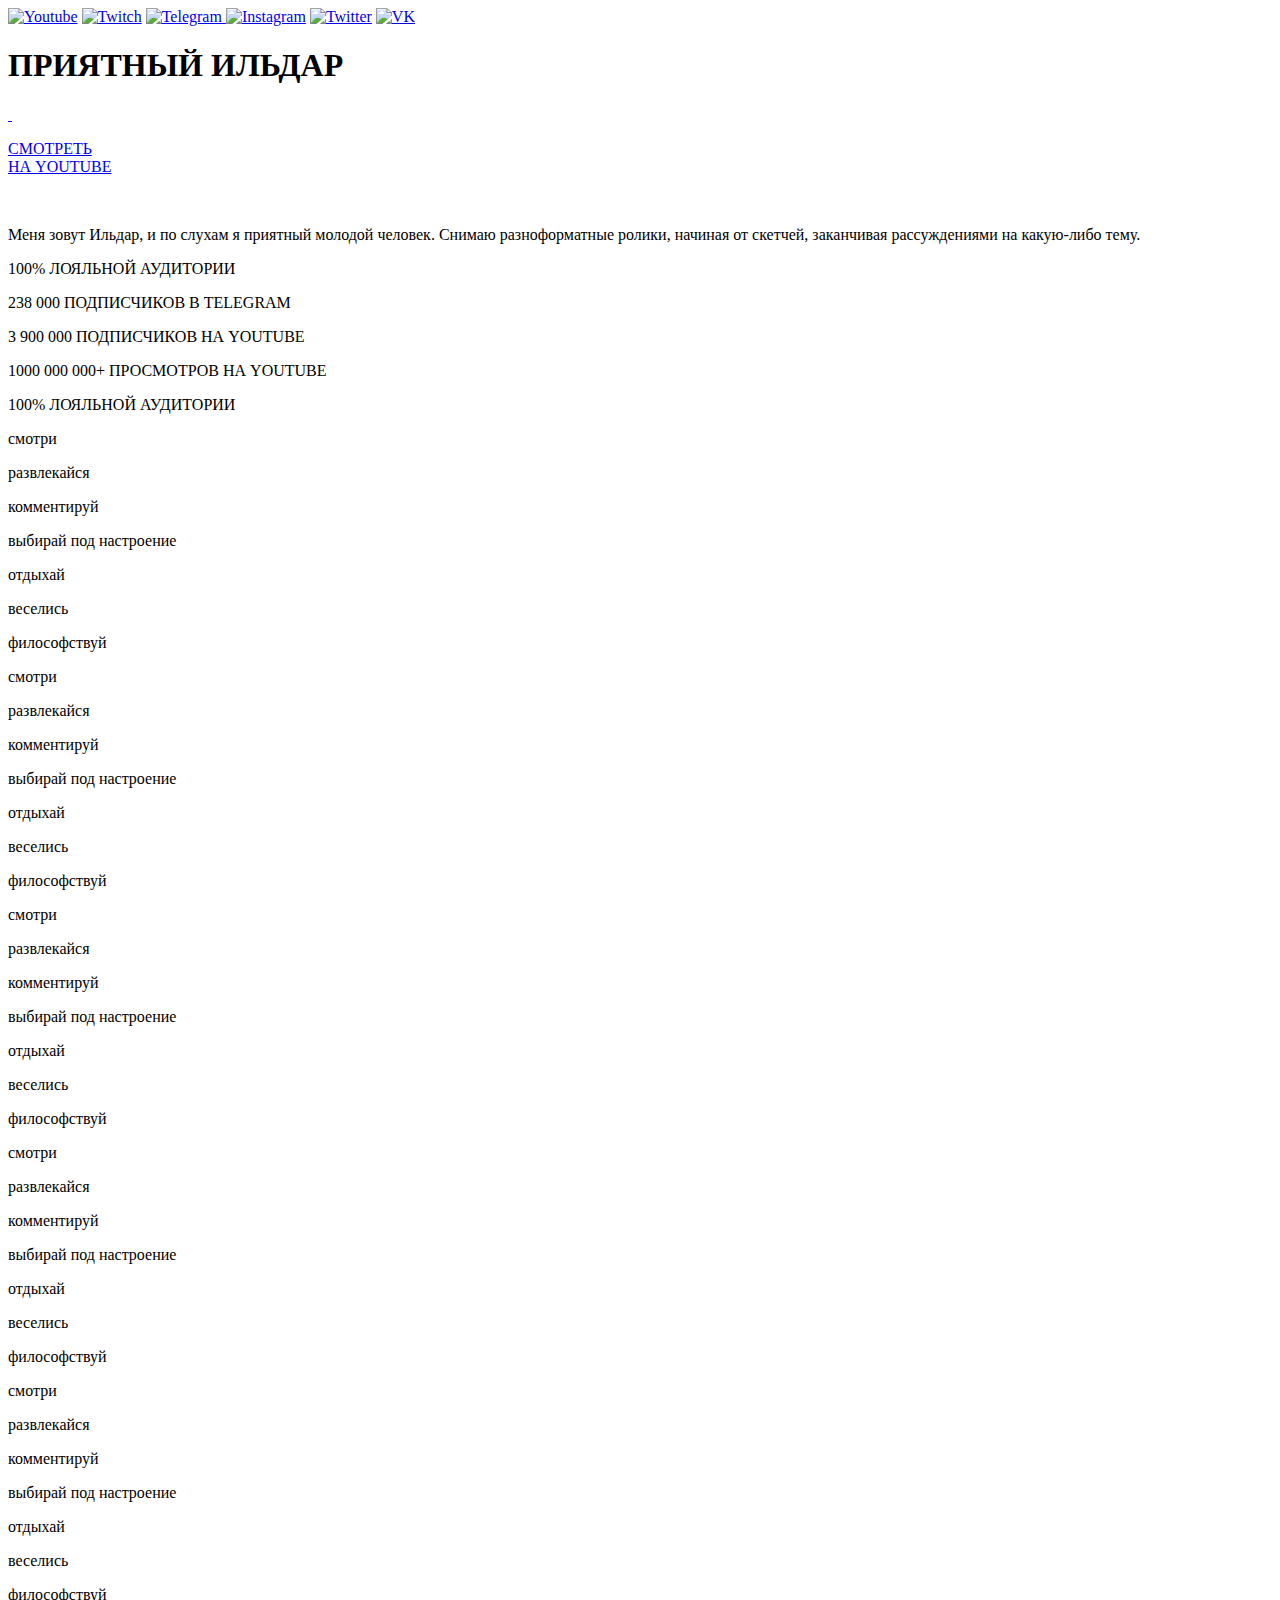
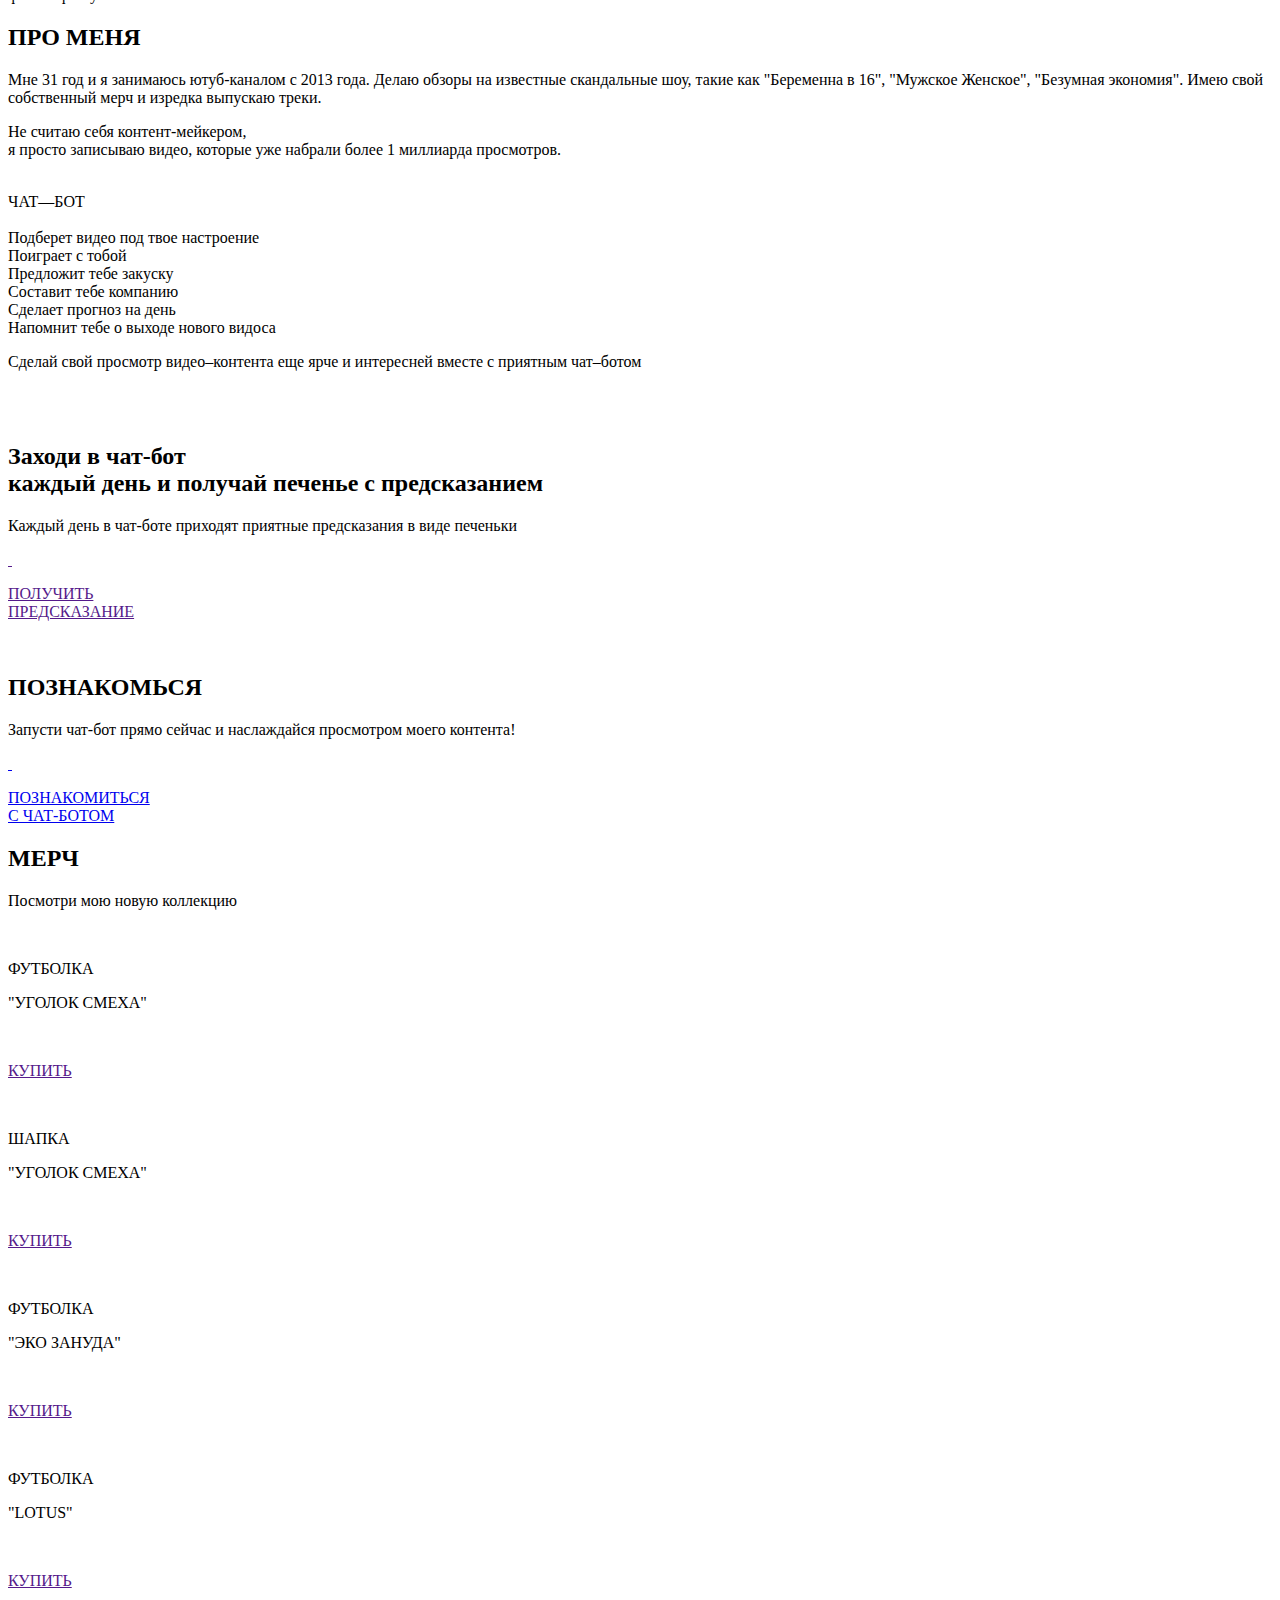
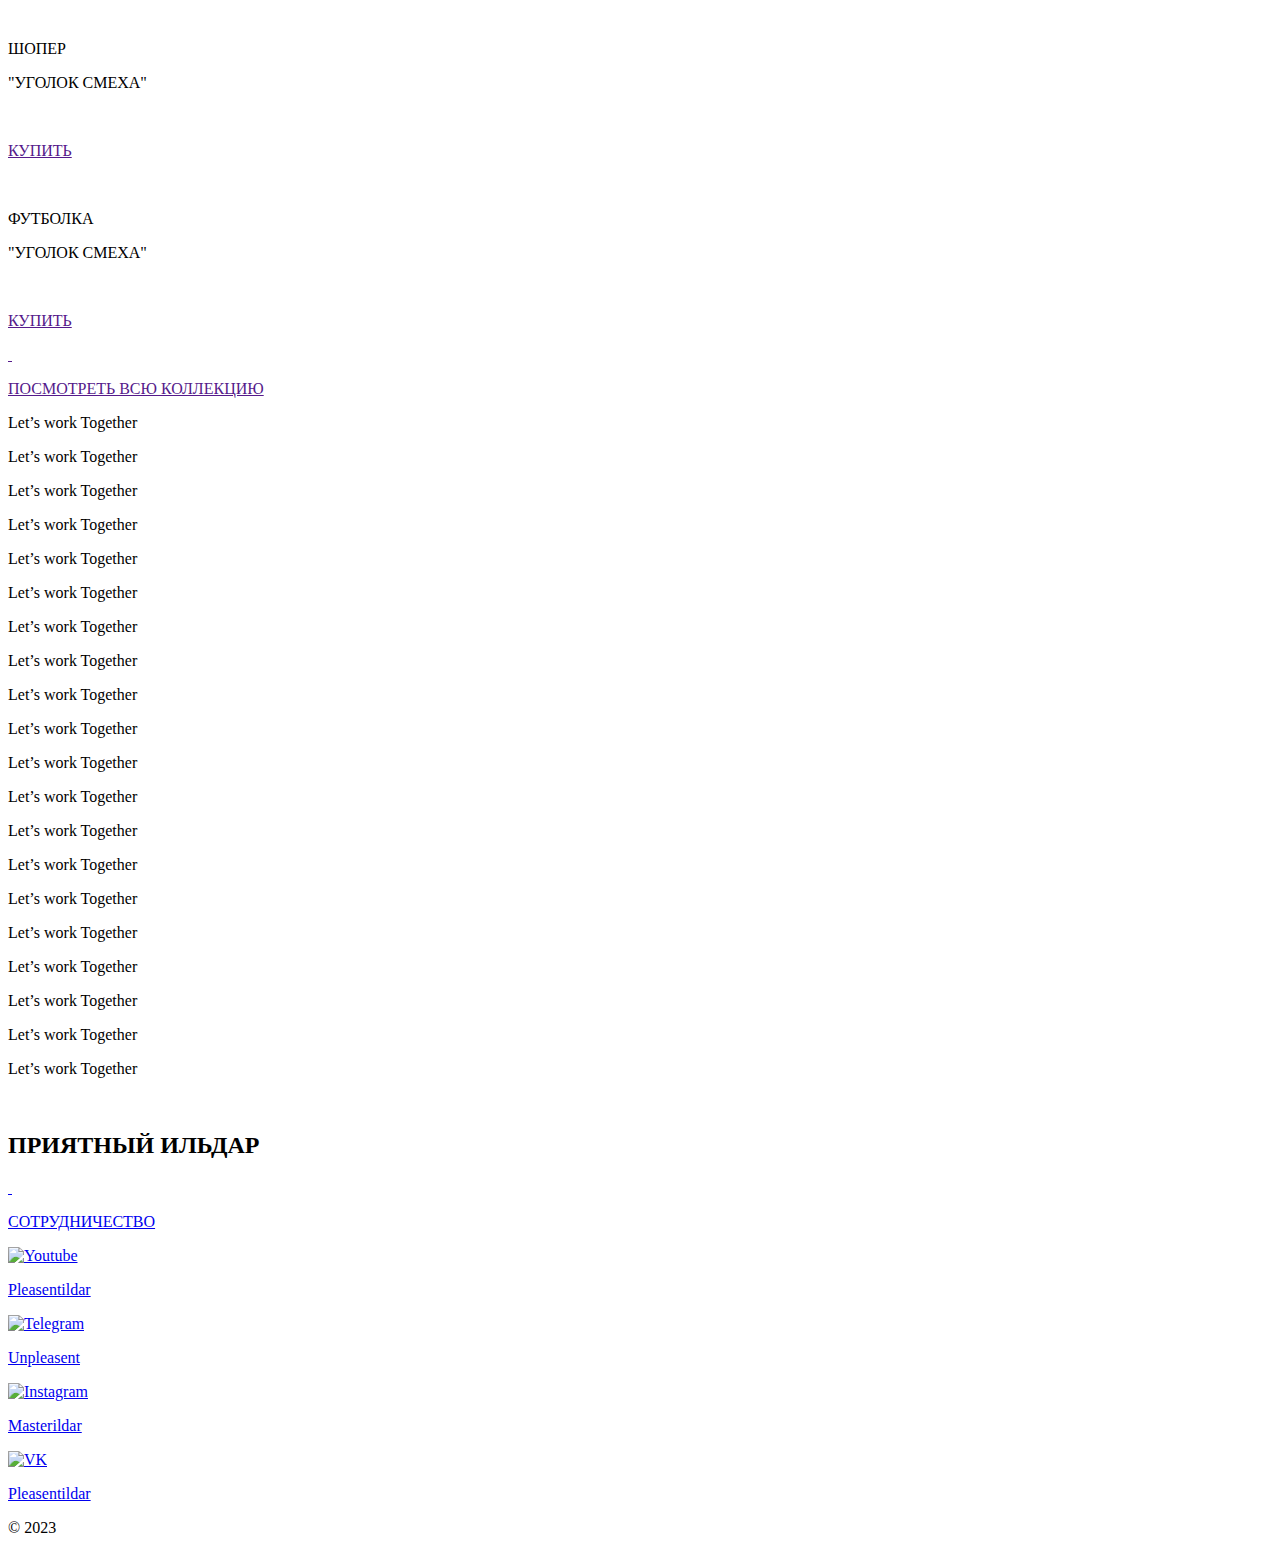
==== html/test.html @ 1d23ebfe "test.html" ====
<!DOCTYPE html>
<html lang="ru">
  <head>
    <meta charset="UTF-8" />
    <meta http-equiv="X-UA-Compatible" content="IE=edge" />
    <meta name="viewport" content="width=device-width, initial-scale=1.0" />
    <title>Приятный Ильдар</title>
    <link rel="preconnect" href="https://fonts.googleapis.com" />
    <link rel="preconnect" href="https://fonts.gstatic.com" crossorigin />
    <link href="https://fonts.googleapis.com/css2?family=Montserrat:wght@400;500;600&display=swap" rel="stylesheet" />
    <link rel="stylesheet" href="/hakaton/css/reset.css" />
    <link rel="stylesheet" href="/hakaton/css/style.css" />
    <script src="/hakaton/js/adaptive.js"></script>
  </head>

  <body class="noselect">
    <header class="header container">
      <a href="https://www.youtube.com/@pleasantildar" target="_blank" class="header-link"
        ><img src="/hakaton/images/icons-header/v.2/Youtube.svg" alt="Youtube"
      /></a>
      <a href="https://www.twitch.tv/ildarzhe" target="_blank" class="header-link"
        ><img src="/hakaton/images/icons-header/v.2/Twitch.svg" alt="Twitch"
      /></a>
      <a href="https://www.t.me/unpleasent" target="_blank" class="header-link">
        <img src="/hakaton/images/icons-header/v.2/Telegram.svg" alt="Telegram" />
      </a>
      <a href="https://www.instagram.com/masterildar" target="_blank" class="header-link"
        ><img src="/hakaton/images/icons-header/v.2/Instagram.svg" alt="Instagram"
      /></a>
      <a href="https://www.twitter.com/master_ildar" target="_blank" class="header-link"
        ><img src="/hakaton/images/icons-header/v.2/Twitter.svg" alt="Twitter"
      /></a>
      <a href="https://www.vk.com/mastrildar" target="_blank" class="header-link">
        <img src="/hakaton/images/icons-header/v.2/VK.svg" alt="VK" />
      </a>
    </header>

    <main class="main">
      <section class="hero container">
        <div class="hero__title__container">
          <h1 class="hero__title">ПРИЯТНЫЙ ИЛЬДАР</h1>
        </div>
        <a href="https://www.youtube.com/@pleasantildar" target="_blank" class="hero__button button">
          <div class="button__content">
            <div class="button-content__arrow__container">
              <img class="button__arrow" src="/hakaton/images/button-arrow.svg" alt="" />
              <img class="button__arrow_y invisible" src="/hakaton/images/button-arrow_y.svg" alt="" />
            </div>
            <p class="content__text">СМОТРЕТЬ<br />НА YOUTUBE</p>
          </div>
        </a>
        <div class="hero__description">
          <div class="description__image">
            <img class="hero-description__image" src="/hakaton/images/Badge.png" alt="" />
          </div>
          <p class="description__text">
            Меня зовут Ильдар, и по слухам я приятный молодой человек. Снимаю разноформатные ролики, начиная от скетчей, заканчивая рассуждениями на
            какую-либо тему.
          </p>
        </div>
      </section>

      <div class="separator__hero"></div>

      <div class="statistics container">
        <div class="statistics__wrapper">
          <p class="statistics__text"><span class="statistics__numbers">100% </span> ЛОЯЛЬНОЙ АУДИТОРИИ</p>
          <p class="statistics__text"><span class="statistics__numbers">238 000 </span> ПОДПИСЧИКОВ В TELEGRAM</p>
          <p class="statistics__text"><span class="statistics__numbers">3 900 000 </span> ПОДПИСЧИКОВ НА YOUTUBE</p>
          <p class="statistics__text"><span class="statistics__numbers">1000 000 000+ </span> ПРОСМОТРОВ НА YOUTUBE</p>
          <p class="statistics__text"><span class="statistics__numbers">100% </span> ЛОЯЛЬНОЙ АУДИТОРИИ</p>
        </div>
      </div>

      <div class="runline-hero">
        <div class="runline-hero__container">
          <p class="runline-hero__item">смотри</p>
          <p class="runline-hero__item">развлекайся</p>
          <p class="runline-hero__item">комментируй</p>
          <p class="runline-hero__item">выбирай под настроение</p>
          <p class="runline-hero__item">отдыхай</p>
          <p class="runline-hero__item">веселись</p>
          <p class="runline-hero__item">философствуй</p>
        </div>
        <div class="runline-hero__container">
          <p class="runline-hero__item">смотри</p>
          <p class="runline-hero__item">развлекайся</p>
          <p class="runline-hero__item">комментируй</p>
          <p class="runline-hero__item">выбирай под настроение</p>
          <p class="runline-hero__item">отдыхай</p>
          <p class="runline-hero__item">веселись</p>
          <p class="runline-hero__item">философствуй</p>
        </div>
        <div class="runline-hero__container">
          <p class="runline-hero__item">смотри</p>
          <p class="runline-hero__item">развлекайся</p>
          <p class="runline-hero__item">комментируй</p>
          <p class="runline-hero__item">выбирай под настроение</p>
          <p class="runline-hero__item">отдыхай</p>
          <p class="runline-hero__item">веселись</p>
          <p class="runline-hero__item">философствуй</p>
        </div>
        <div class="runline-hero__container">
          <p class="runline-hero__item">смотри</p>
          <p class="runline-hero__item">развлекайся</p>
          <p class="runline-hero__item">комментируй</p>
          <p class="runline-hero__item">выбирай под настроение</p>
          <p class="runline-hero__item">отдыхай</p>
          <p class="runline-hero__item">веселись</p>
          <p class="runline-hero__item">философствуй</p>
        </div>
        <div class="runline-hero__container">
          <p class="runline-hero__item">смотри</p>
          <p class="runline-hero__item">развлекайся</p>
          <p class="runline-hero__item">комментируй</p>
          <p class="runline-hero__item">выбирай под настроение</p>
          <p class="runline-hero__item">отдыхай</p>
          <p class="runline-hero__item">веселись</p>
          <p class="runline-hero__item">философствуй</p>
        </div>
      </div>

      <section class="about container">
        <div class="about__description">
          <h2 class="about__title">ПРО МЕНЯ</h2>
          <p class="about__text_first">
            Мне 31 год и я занимаюсь ютуб-каналом с 2013 года. Делаю обзоры на известные скандальные шоу, такие как "Беременна в 16", "Мужское
            Женское", "Безумная экономия". Имею свой собственный мерч и изредка выпускаю треки.
          </p>
          <div class="about-text__separator"></div>
          <p class="about__text_second">
            Не считаю себя контент-мейкером,<br />я просто записываю видео, которые уже набрали более 1 миллиарда просмотров.
          </p>
        </div>
        <div class="about__photo">
          <img class="photo__image" src="/hakaton/images/about-photo.png" alt="" />
        </div>
      </section>

      <section class="bot">
        <div class="bot__title container">ЧАТ—БОТ</div>
        <div class="bot__promo">
          <div class="promo__phone">
            <div class="phone__image-container">
              <img class="phone__image" src="/hakaton/images/phone.png" alt="" />
            </div>
            <div class="promo__message message_1">Подберет видео под твое настроение</div>
            <div class="promo__message message_2">Поиграет с тобой</div>
            <div class="promo__message message_3">Предложит тебе закуску</div>
            <div class="promo__message message_4">Составит тебе компанию</div>
            <div class="promo__message message_5">Сделает прогноз на день</div>
            <div class="promo__message message_6">Напомнит тебе о выходе нового видоса</div>
          </div>
        </div>
        <p class="bot__description">Сделай свой просмотр видео–контента еще ярче и интересней вместе с приятным чат–ботом</p>
      </section>

      <section class="prediction">
        <div class="prediction-background__container">
          <img class="prediction__background" src="/hakaton/images/prediction-decor.png" alt="" />
        </div>

        <div class="prediction__content">
          <div class="content__description">
            <img class="content-description__image" src="/hakaton/images/chat-bubble.svg" alt="" />
            <h2 class="content-description__title">Заходи в чат-бот<br />каждый день и получай печенье с предсказанием</h2>
            <p class="content-description__text">Каждый день в чат-боте приходят приятные предсказания в виде печеньки</p>

            <a href="" class="content-description__button button">
              <div class="button__content">
                <div class="button-content__arrow__container">
                  <img class="button__arrow" src="/hakaton/images/button-arrow.svg" alt="" />
                  <img class="button__arrow_y invisible" src="/hakaton/images/button-arrow_y.svg" alt="" />
                </div>
                <p class="content__text">ПОЛУЧИТЬ<br />ПРЕДСКАЗАНИЕ</p>
              </div>
            </a>
          </div>

          <div class="content__image__container">
            <img class="content-image-container__image" src="/hakaton/images/prediction-image.png" alt="" />
          </div>
        </div>
      </section>

      <section class="call-to-action">
        <h2 class="call-to-action__title">ПОЗНАКОМЬСЯ</h2>
        <p class="call-to-action__text">Запусти чат-бот прямо сейчас и наслаждайся просмотром моего контента!</p>
        <a href="https://t.me/monkeychange_bot" target="_blank" class="call-to-action__button button">
          <div class="button__content">
            <div class="button-content__arrow__container">
              <img class="button__arrow" src="/hakaton/images/button-arrow.svg" alt="" />
              <img class="button__arrow_y invisible" src="/hakaton/images/button-arrow_y.svg" alt="" />
            </div>
            <p class="content__text">ПОЗНАКОМИТЬСЯ<br />С ЧАТ-БОТОМ</p>
          </div>
        </a>
      </section>

      <section class="merch">
        <h2 class="merch__title">МЕРЧ</h2>
        <p class="merch__subtitle">Посмотри мою новую коллекцию</p>
        <diav class="cards__container">
          <div class="merch__cards">
            <div class="cards__card">
              <div class="card__image__container">
                <img class="card__image" src="/hakaton/images/merch/merch-5.jpg" alt="" />
              </div>
              <p class="card__title">ФУТБОЛКА</p>
              <p class="card__description">"УГОЛОК СМЕХА"</p>
              <a href="" class="card__link">
                <img class="card-link__hover" src="/hakaton/images/merch-arrow-square.svg" alt="" />
                <p class="link__title">КУПИТЬ</p>
              </a>
            </div>
            <div class="cards__card">
              <div class="card__image__container">
                <img class="card__image" src="/hakaton/images/merch/merch-4.jpg" alt="" />
              </div>
              <p class="card__title">ШАПКА</p>
              <p class="card__description">"УГОЛОК СМЕХА"</p>
              <a href="" class="card__link">
                <img class="card-link__hover" src="/hakaton/images/merch-arrow-square.svg" alt="" />
                <p class="link__title">КУПИТЬ</p>
              </a>
            </div>
            <div class="cards__card">
              <div class="card__image__container">
                <img class="card__image" src="/hakaton/images/merch/merch-2.jpg" alt="" />
              </div>
              <p class="card__title">ФУТБОЛКА</p>
              <p class="card__description">"ЭКО ЗАНУДА"</p>
              <a href="" class="card__link">
                <img class="card-link__hover" src="/hakaton/images/merch-arrow-square.svg" alt="" />
                <p class="link__title">КУПИТЬ</p>
              </a>
            </div>
            <div class="cards__card">
              <div class="card__image__container">
                <img class="card__image" src="/hakaton/images/merch/merch-1.jpg" alt="" />
              </div>
              <p class="card__title">ФУТБОЛКА</p>
              <p class="card__description">"LOTUS"</p>
              <a href="" class="card__link">
                <img class="card-link__hover" src="/hakaton/images/merch-arrow-square.svg" alt="" />
                <p class="link__title">КУПИТЬ</p>
              </a>
            </div>
            <div class="cards__card">
              <div class="card__image__container">
                <img class="card__image" src="/hakaton/images/merch/merch-6.jpg" alt="" />
              </div>
              <p class="card__title">ШОПЕР</p>
              <p class="card__description">"УГОЛОК СМЕХА"</p>
              <a href="" class="card__link">
                <img class="card-link__hover" src="/hakaton/images/merch-arrow-square.svg" alt="" />
                <p class="link__title">КУПИТЬ</p>
              </a>
            </div>
            <div class="cards__card">
              <div class="card__image__container">
                <img class="card__image" src="/hakaton/images/merch/merch-3.jpg" alt="" />
              </div>
              <p class="card__title">ФУТБОЛКА</p>
              <p class="card__description">"УГОЛОК СМЕХА"</p>
              <a href="" class="card__link">
                <img class="card-link__hover" src="/hakaton/images/merch-arrow-square.svg" alt="" />
                <p class="link__title">КУПИТЬ</p>
              </a>
            </div>
          </div>
        </diav>
        <a href="" class="merch__button button">
          <div class="button__content merch-button__content">
            <div class="button-content__arrow__container">
              <img class="button__arrow" src="/hakaton/images/button-arrow.svg" alt="" />
              <img class="button__arrow_y invisible" src="/hakaton/images/button-arrow_y.svg" alt="" />
            </div>
            <p class="content__text merch-button__content__text">ПОСМОТРЕТЬ ВСЮ КОЛЛЕКЦИЮ</p>
          </div>
        </a>
      </section>
    </main>

    <footer class="footer">
      <div class="runline-footer">
        <div class="runline-footer__container">
          <p class="runline-footer__item">Let’s work Together</p>
          <p class="runline-footer__item">Let’s work Together</p>
          <p class="runline-footer__item">Let’s work Together</p>
          <p class="runline-footer__item">Let’s work Together</p>
          <p class="runline-footer__item">Let’s work Together</p>
          <p class="runline-footer__item">Let’s work Together</p>
          <p class="runline-footer__item">Let’s work Together</p>
          <p class="runline-footer__item">Let’s work Together</p>
          <p class="runline-footer__item">Let’s work Together</p>
          <p class="runline-footer__item">Let’s work Together</p>
          <p class="runline-footer__item">Let’s work Together</p>
          <p class="runline-footer__item">Let’s work Together</p>
          <p class="runline-footer__item">Let’s work Together</p>
          <p class="runline-footer__item">Let’s work Together</p>
          <p class="runline-footer__item">Let’s work Together</p>
          <p class="runline-footer__item">Let’s work Together</p>
          <p class="runline-footer__item">Let’s work Together</p>
          <p class="runline-footer__item">Let’s work Together</p>
          <p class="runline-footer__item">Let’s work Together</p>
          <p class="runline-footer__item">Let’s work Together</p>
        </div>
      </div>
      <img class="footer__smile" src="/hakaton/images/smile.svg" alt="" />
      <h2 class="footer__title">ПРИЯТНЫЙ ИЛЬДАР</h2>
      <a href="mailto:priyatniyildar.ads@gmail.com" class="footer__button button" target="_blank">
        <div class="button__content">
          <div class="button-content__arrow__container">
            <img class="button__arrow" src="/hakaton/images/button-arrow.svg" alt="" />
            <img class="button__arrow_y invisible" src="/hakaton/images/button-arrow_y.svg" alt="" />
          </div>
          <p class="content__text">СОТРУДНИЧЕСТВО</p>
        </div>
      </a>

      <div class="footer__networks">
        <a href="https://www.youtube.com/@pleasantildar" target="_blank" class="footer-link">
          <img class="footer-link__icon" src="/hakaton/images/icons-footer/Youtube.svg" alt="Youtube" />
          <p>Pleasentildar</p>
        </a>

        <a href="https://www.t.me/unpleasent" target="_blank" class="footer-link"
          ><img class="footer-link__icon" src="/hakaton/images/icons-footer/Telegram.svg" alt="Telegram" />
          <p>Unpleasent</p>
        </a>

        <a href="https://www.instagram.com/masterildar" target="_blank" class="footer-link">
          <img class="footer-link__icon" src="/hakaton/images/icons-footer/Instagram.svg" alt="Instagram" />
          <p>Masterildar</p>
        </a>

        <a href="https://www.vk.com/mastrildar" target="_blank" class="footer-link">
          <img class="footer-link__icon" src="/hakaton/images/icons-footer/VK.svg" alt="VK" />
          <p>Pleasentildar</p>
        </a>
      </div>
      <p class="footer__year">© 2023</p>
    </footer>

    <script src="/hakaton/js/index.js"></script>
  </body>
</html>
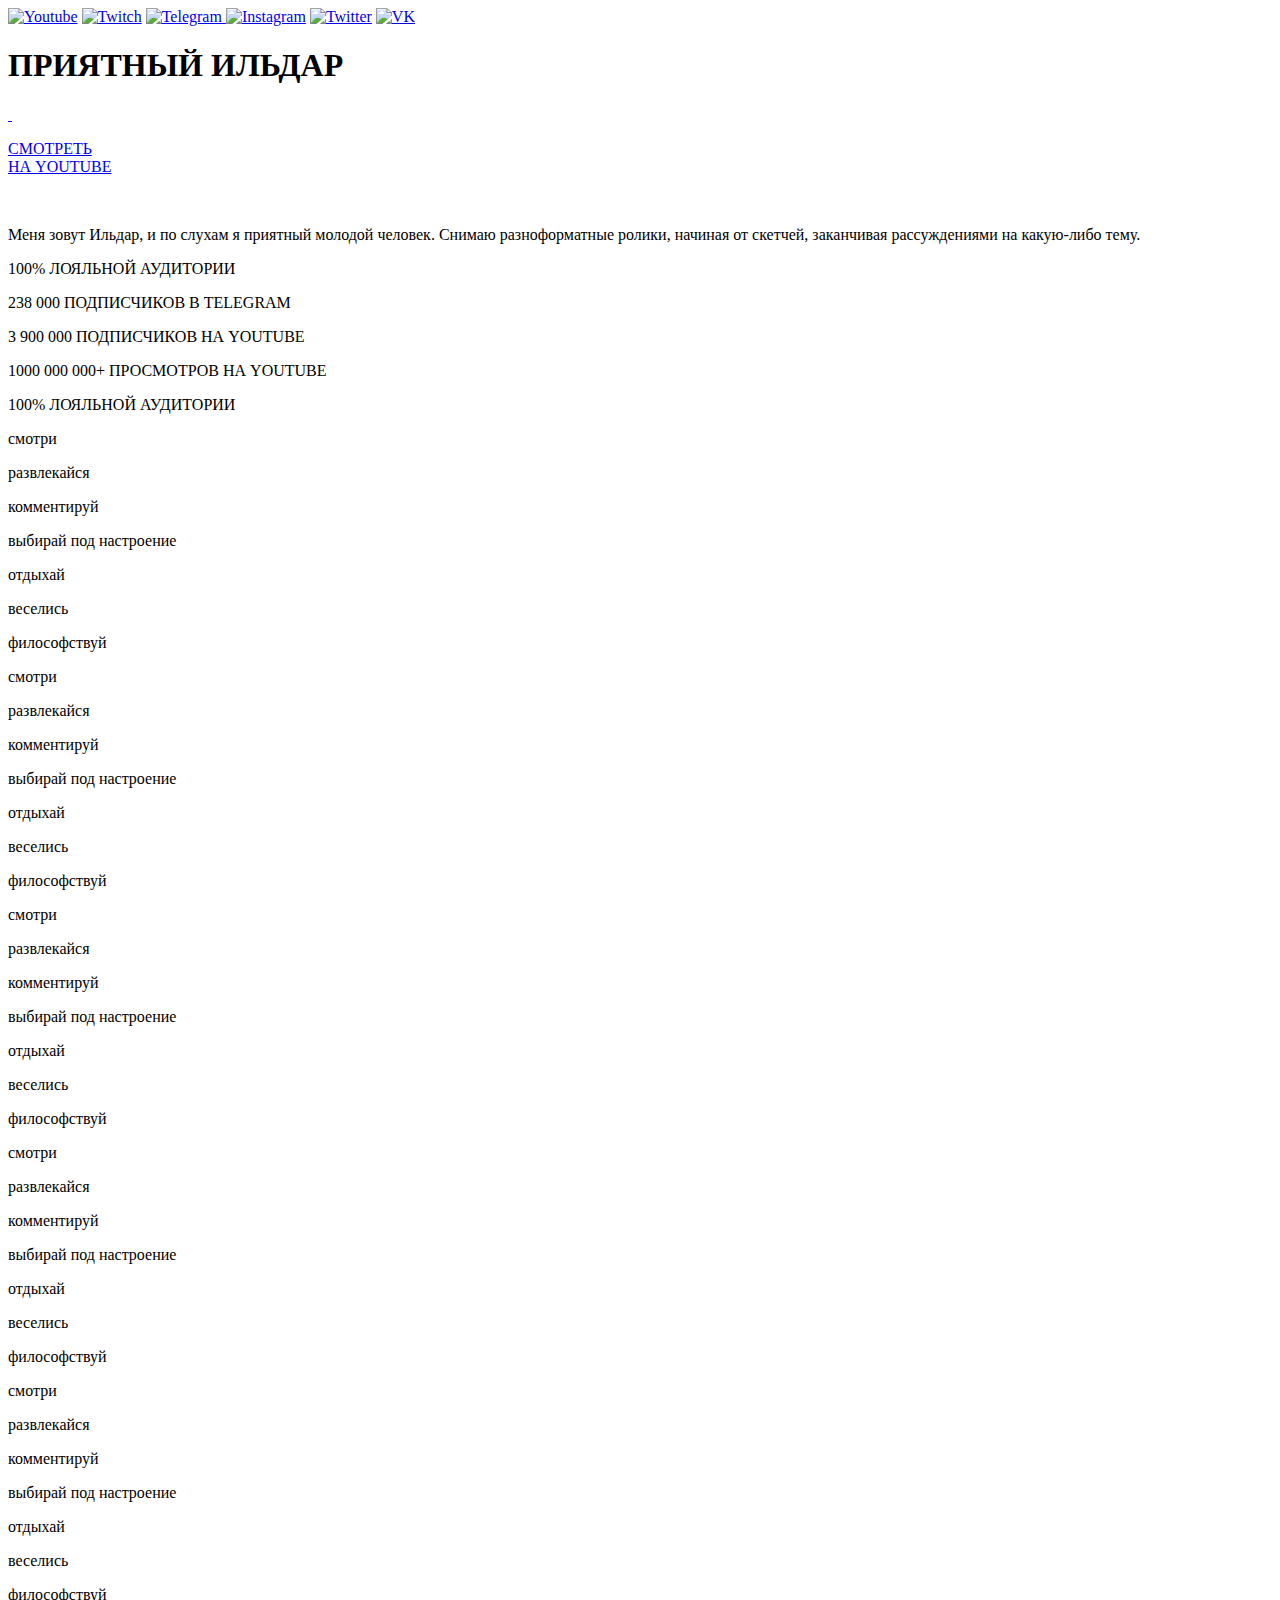
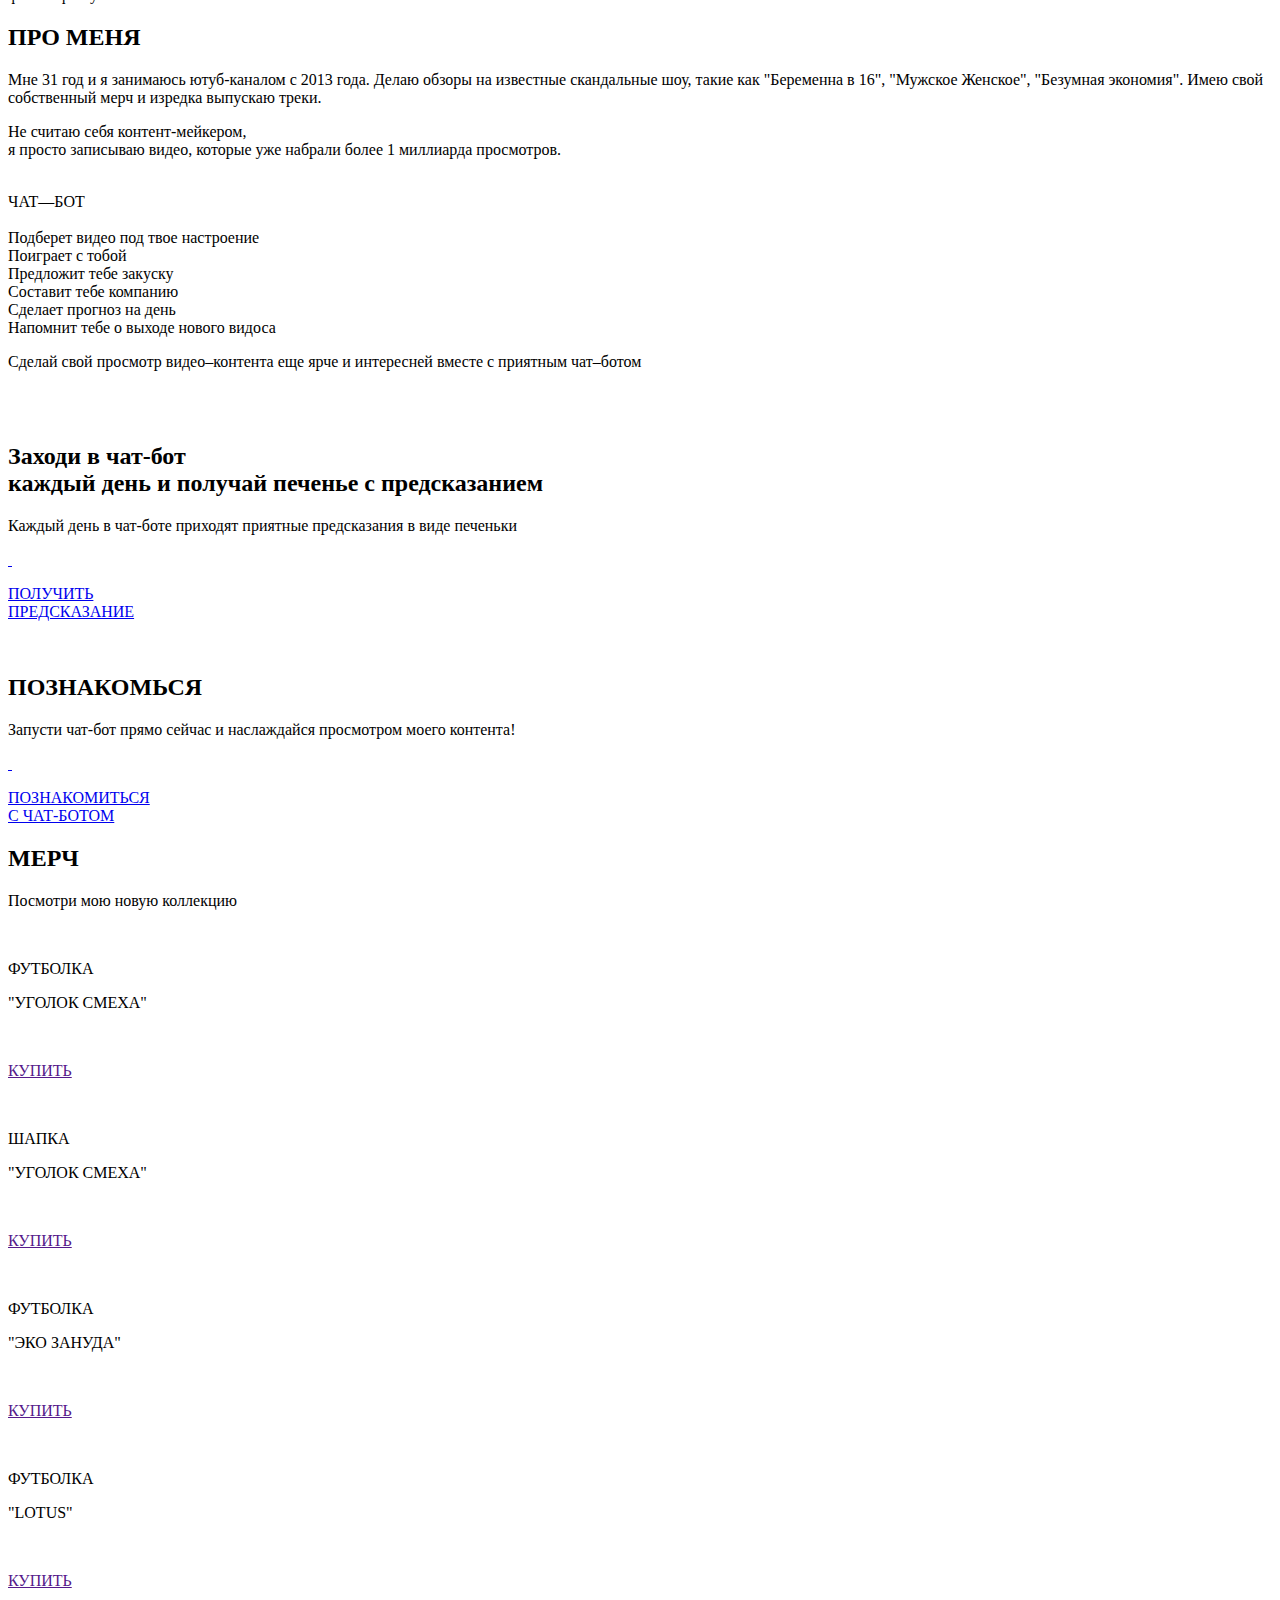
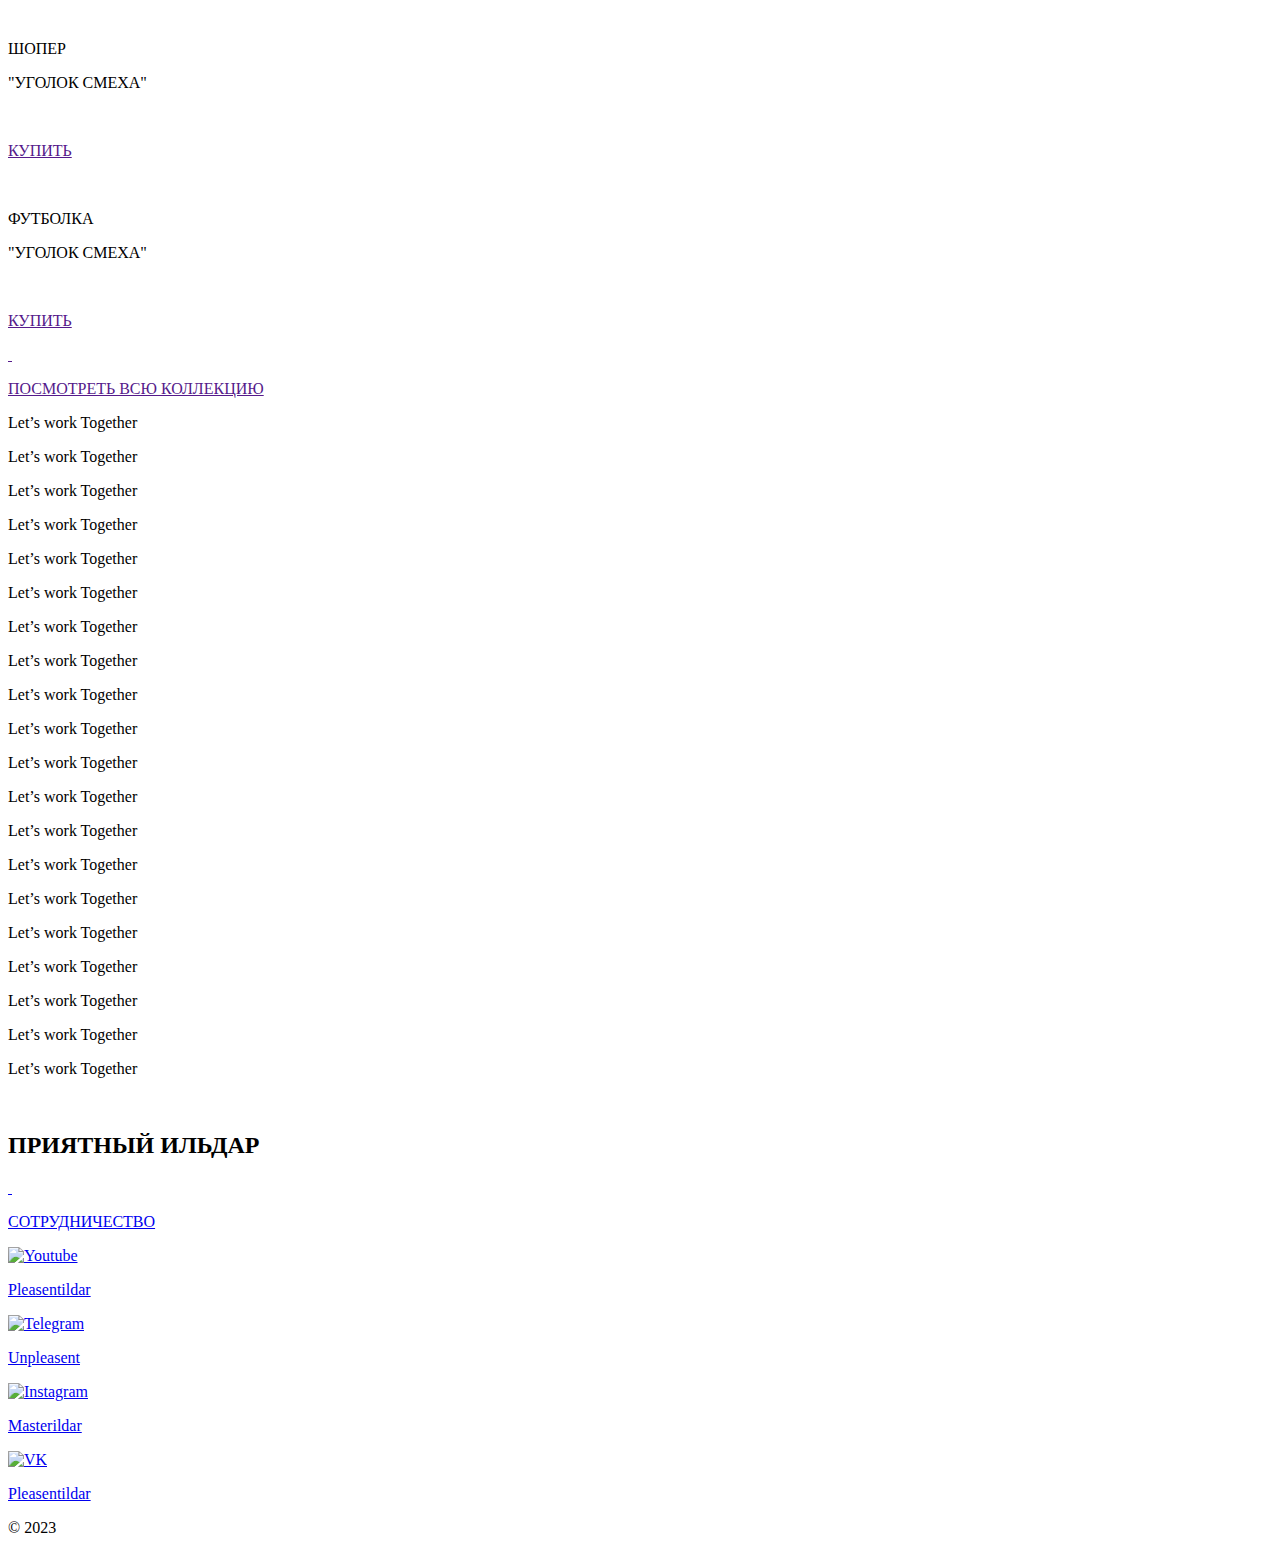
==== commit 4d486d28: "Update test.html" ====
--- a/html/test.html
+++ b/html/test.html
@@ -1,6 +1,9 @@
 <!DOCTYPE html>
 <html lang="ru">
   <head>
+    <meta http-equiv="Cache-Control" content="no-cache, no-store, must-revalidate" />
+    <meta http-equiv="Pragma" content="no-cache" />
+    <meta http-equiv="Expires" content="0" />
     <meta charset="UTF-8" />
     <meta http-equiv="X-UA-Compatible" content="IE=edge" />
     <meta name="viewport" content="width=device-width, initial-scale=1.0" />
@@ -68,7 +71,7 @@
           <p class="statistics__text"><span class="statistics__numbers">238 000 </span> ПОДПИСЧИКОВ В TELEGRAM</p>
           <p class="statistics__text"><span class="statistics__numbers">3 900 000 </span> ПОДПИСЧИКОВ НА YOUTUBE</p>
           <p class="statistics__text"><span class="statistics__numbers">1000 000 000+ </span> ПРОСМОТРОВ НА YOUTUBE</p>
-          <p class="statistics__text"><span class="statistics__numbers">100% </span> ЛОЯЛЬНОЙ АУДИТОРИИ</p>
+          <p class="statistics__text statistics__unique"><span class="statistics__numbers">100% </span> ЛОЯЛЬНОЙ АУДИТОРИИ</p>
         </div>
       </div>
 
@@ -166,7 +169,7 @@
             <h2 class="content-description__title">Заходи в чат-бот<br />каждый день и получай печенье с предсказанием</h2>
             <p class="content-description__text">Каждый день в чат-боте приходят приятные предсказания в виде печеньки</p>
 
-            <a href="" class="content-description__button button">
+            <a href="https://t.me/PriyatniyIldar_bot" target="_blank" class="content-description__button button">
               <div class="button__content">
                 <div class="button-content__arrow__container">
                   <img class="button__arrow" src="/hakaton/images/button-arrow.svg" alt="" />
@@ -186,7 +189,7 @@
       <section class="call-to-action">
         <h2 class="call-to-action__title">ПОЗНАКОМЬСЯ</h2>
         <p class="call-to-action__text">Запусти чат-бот прямо сейчас и наслаждайся просмотром моего контента!</p>
-        <a href="https://t.me/monkeychange_bot" target="_blank" class="call-to-action__button button">
+        <a href="https://t.me/PriyatniyIldar_bot" target="_blank" class="call-to-action__button button">
           <div class="button__content">
             <div class="button-content__arrow__container">
               <img class="button__arrow" src="/hakaton/images/button-arrow.svg" alt="" />
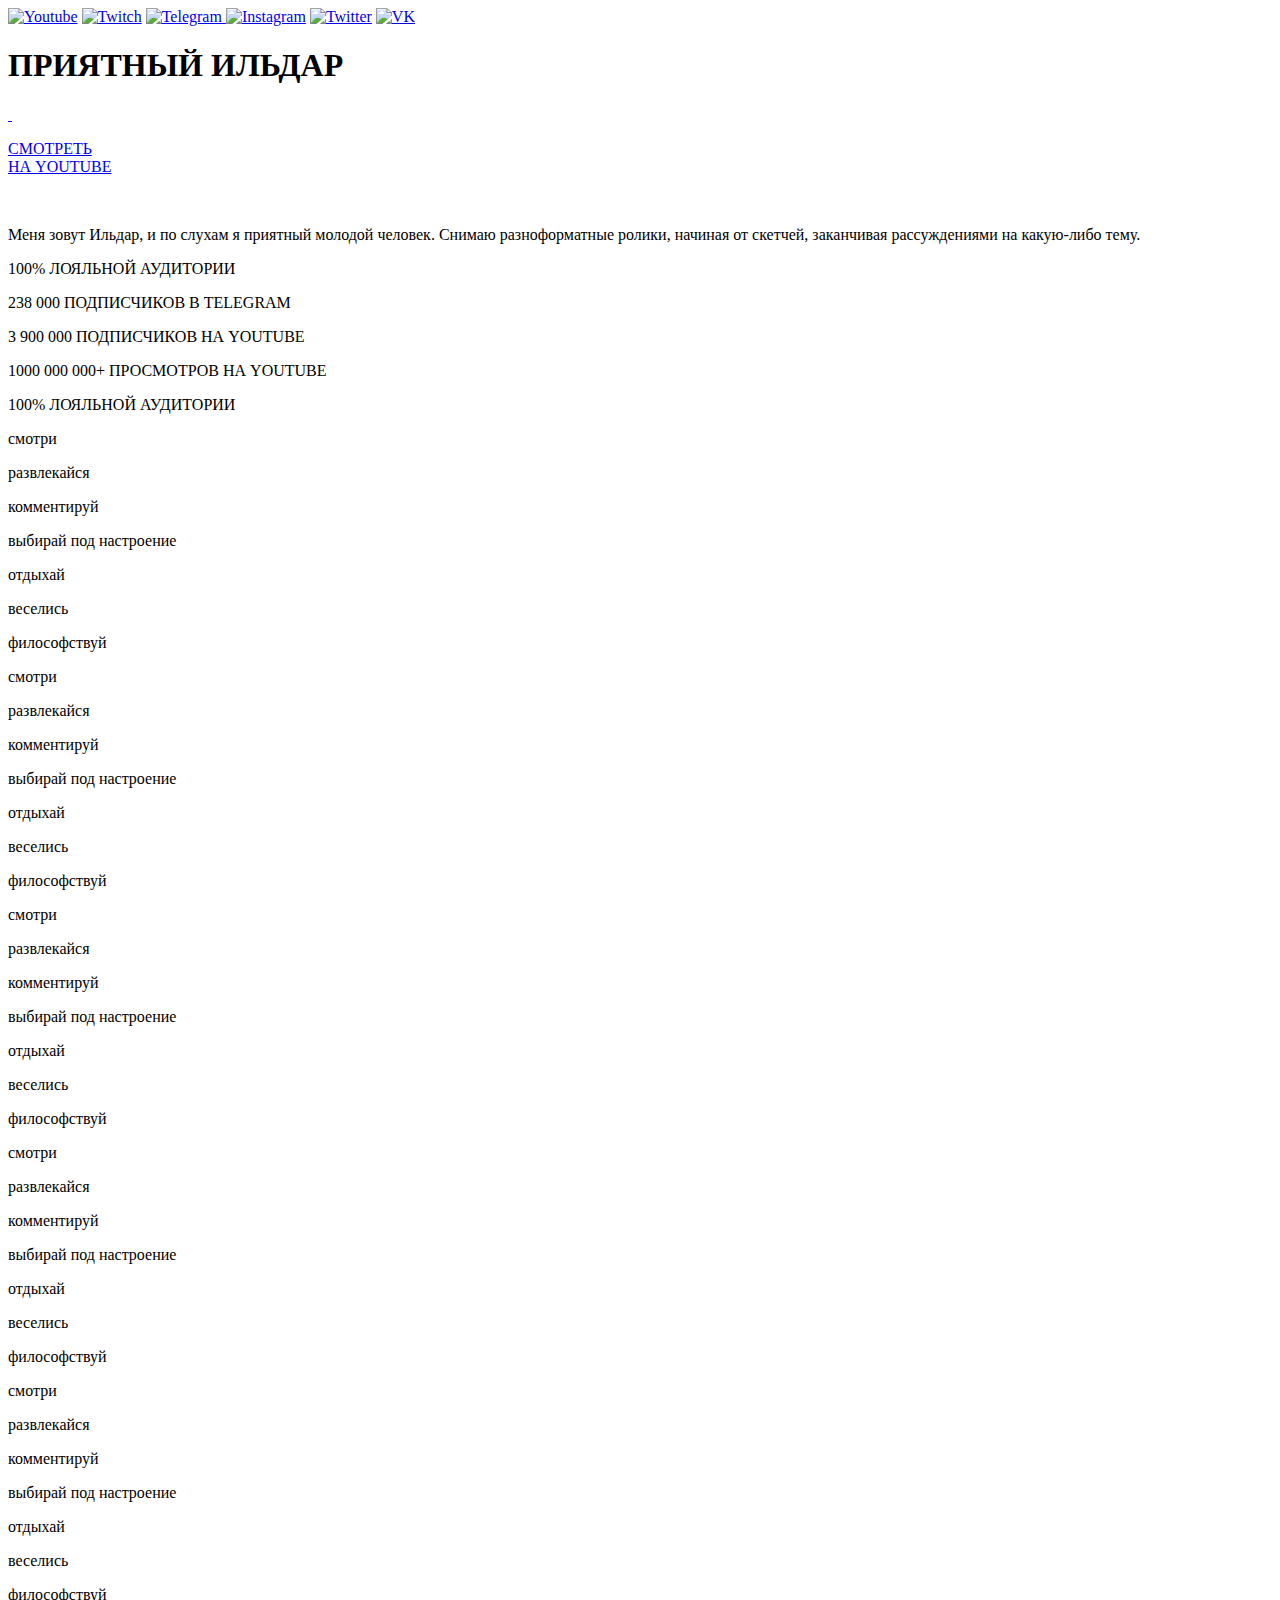
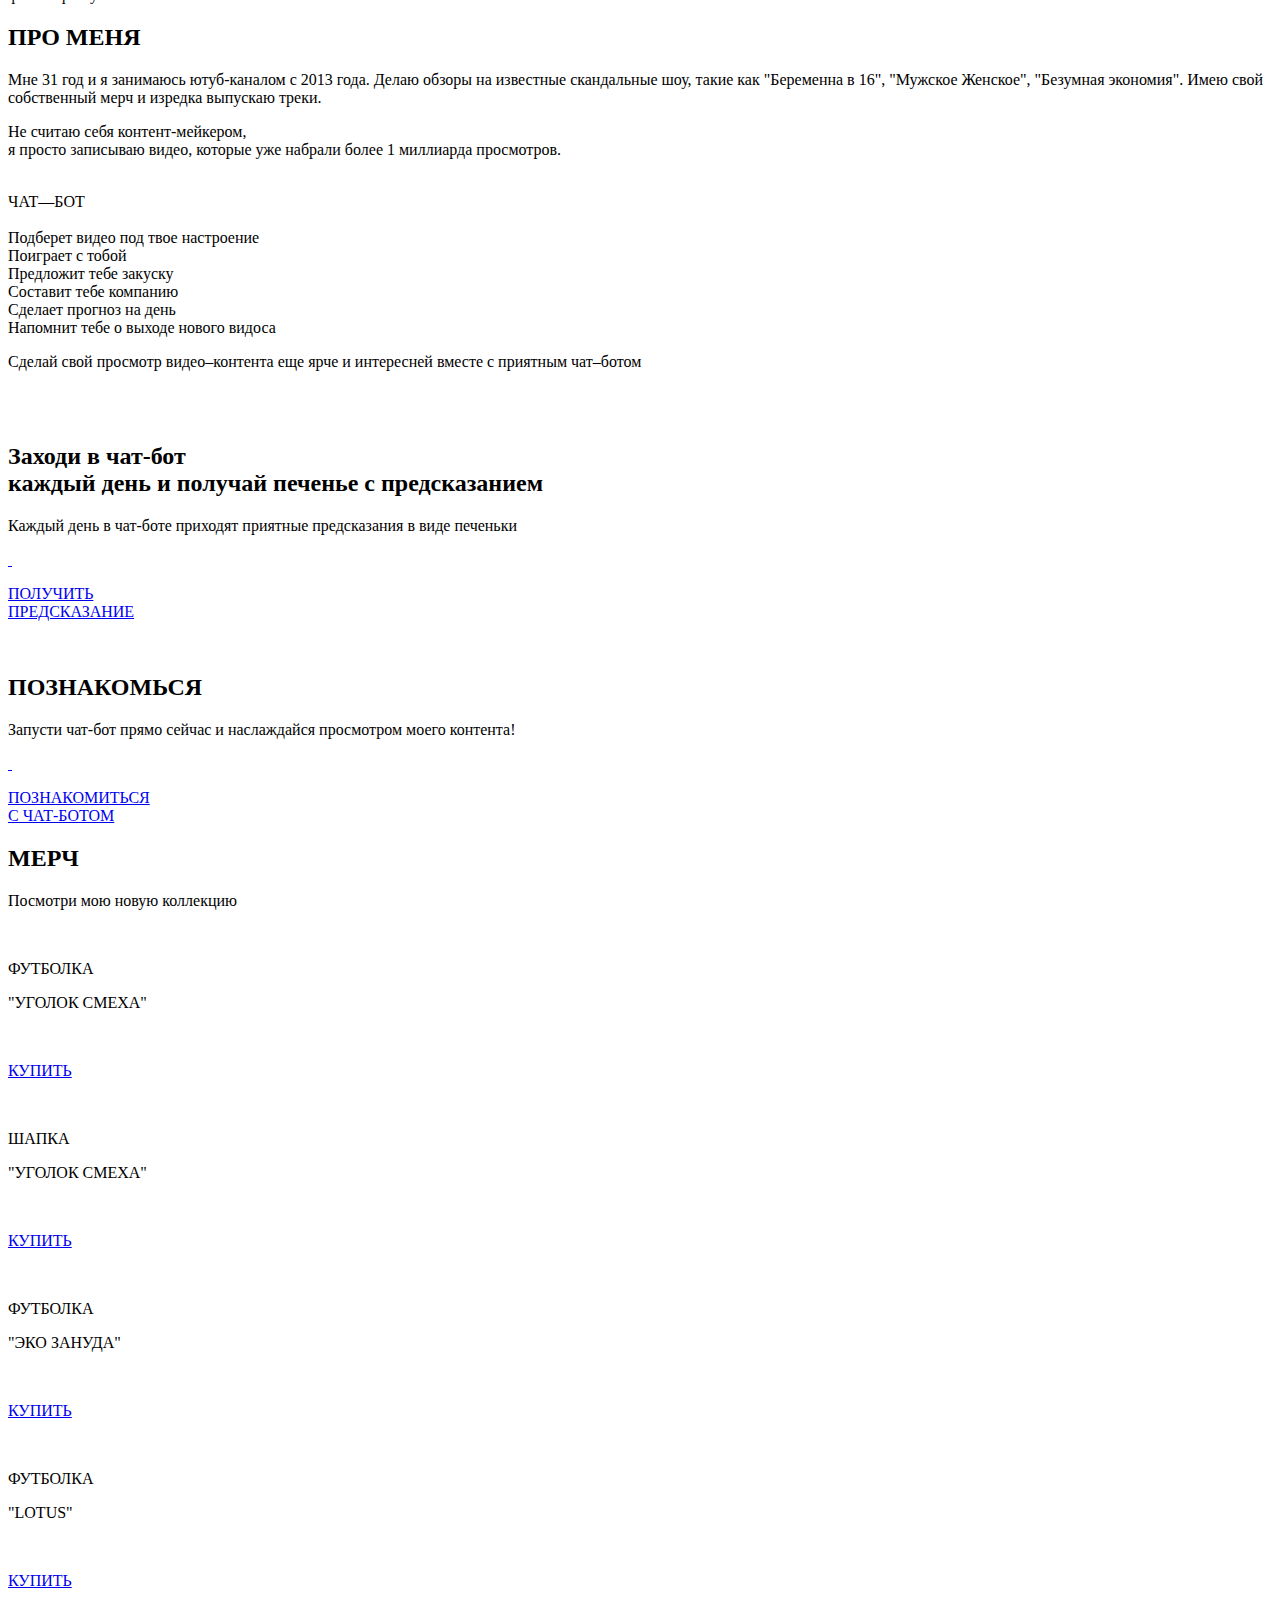
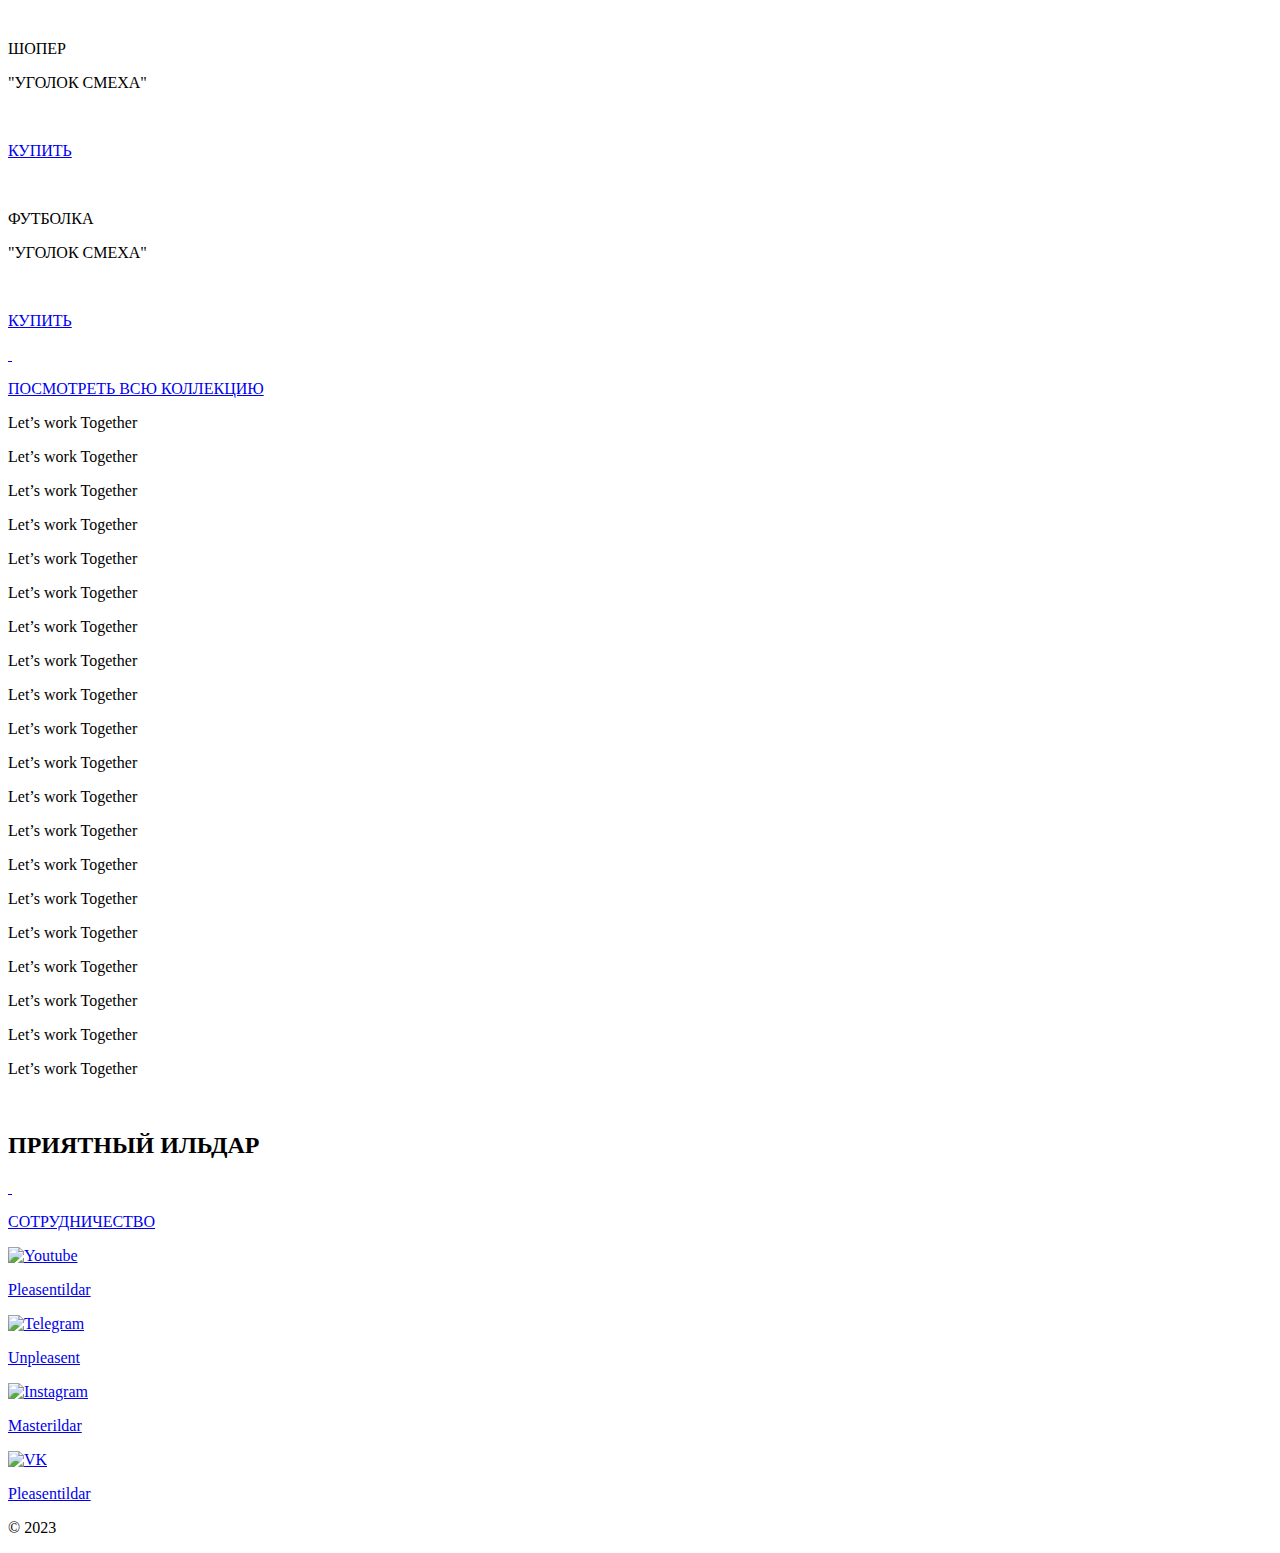
==== commit fa441120: "Update test.html" ====
--- a/html/test.html
+++ b/html/test.html
@@ -211,7 +211,7 @@
               </div>
               <p class="card__title">ФУТБОЛКА</p>
               <p class="card__description">"УГОЛОК СМЕХА"</p>
-              <a href="" class="card__link">
+              <a href="#" class="card__link">
                 <img class="card-link__hover" src="/hakaton/images/merch-arrow-square.svg" alt="" />
                 <p class="link__title">КУПИТЬ</p>
               </a>
@@ -222,7 +222,7 @@
               </div>
               <p class="card__title">ШАПКА</p>
               <p class="card__description">"УГОЛОК СМЕХА"</p>
-              <a href="" class="card__link">
+              <a href="#" class="card__link">
                 <img class="card-link__hover" src="/hakaton/images/merch-arrow-square.svg" alt="" />
                 <p class="link__title">КУПИТЬ</p>
               </a>
@@ -233,7 +233,7 @@
               </div>
               <p class="card__title">ФУТБОЛКА</p>
               <p class="card__description">"ЭКО ЗАНУДА"</p>
-              <a href="" class="card__link">
+              <a href="#" class="card__link">
                 <img class="card-link__hover" src="/hakaton/images/merch-arrow-square.svg" alt="" />
                 <p class="link__title">КУПИТЬ</p>
               </a>
@@ -244,7 +244,7 @@
               </div>
               <p class="card__title">ФУТБОЛКА</p>
               <p class="card__description">"LOTUS"</p>
-              <a href="" class="card__link">
+              <a href="#" class="card__link">
                 <img class="card-link__hover" src="/hakaton/images/merch-arrow-square.svg" alt="" />
                 <p class="link__title">КУПИТЬ</p>
               </a>
@@ -255,7 +255,7 @@
               </div>
               <p class="card__title">ШОПЕР</p>
               <p class="card__description">"УГОЛОК СМЕХА"</p>
-              <a href="" class="card__link">
+              <a href="#" class="card__link">
                 <img class="card-link__hover" src="/hakaton/images/merch-arrow-square.svg" alt="" />
                 <p class="link__title">КУПИТЬ</p>
               </a>
@@ -266,14 +266,14 @@
               </div>
               <p class="card__title">ФУТБОЛКА</p>
               <p class="card__description">"УГОЛОК СМЕХА"</p>
-              <a href="" class="card__link">
+              <a href="#" class="card__link">
                 <img class="card-link__hover" src="/hakaton/images/merch-arrow-square.svg" alt="" />
                 <p class="link__title">КУПИТЬ</p>
               </a>
             </div>
           </div>
         </diav>
-        <a href="" class="merch__button button">
+        <a href="#" class="merch__button button">
           <div class="button__content merch-button__content">
             <div class="button-content__arrow__container">
               <img class="button__arrow" src="/hakaton/images/button-arrow.svg" alt="" />
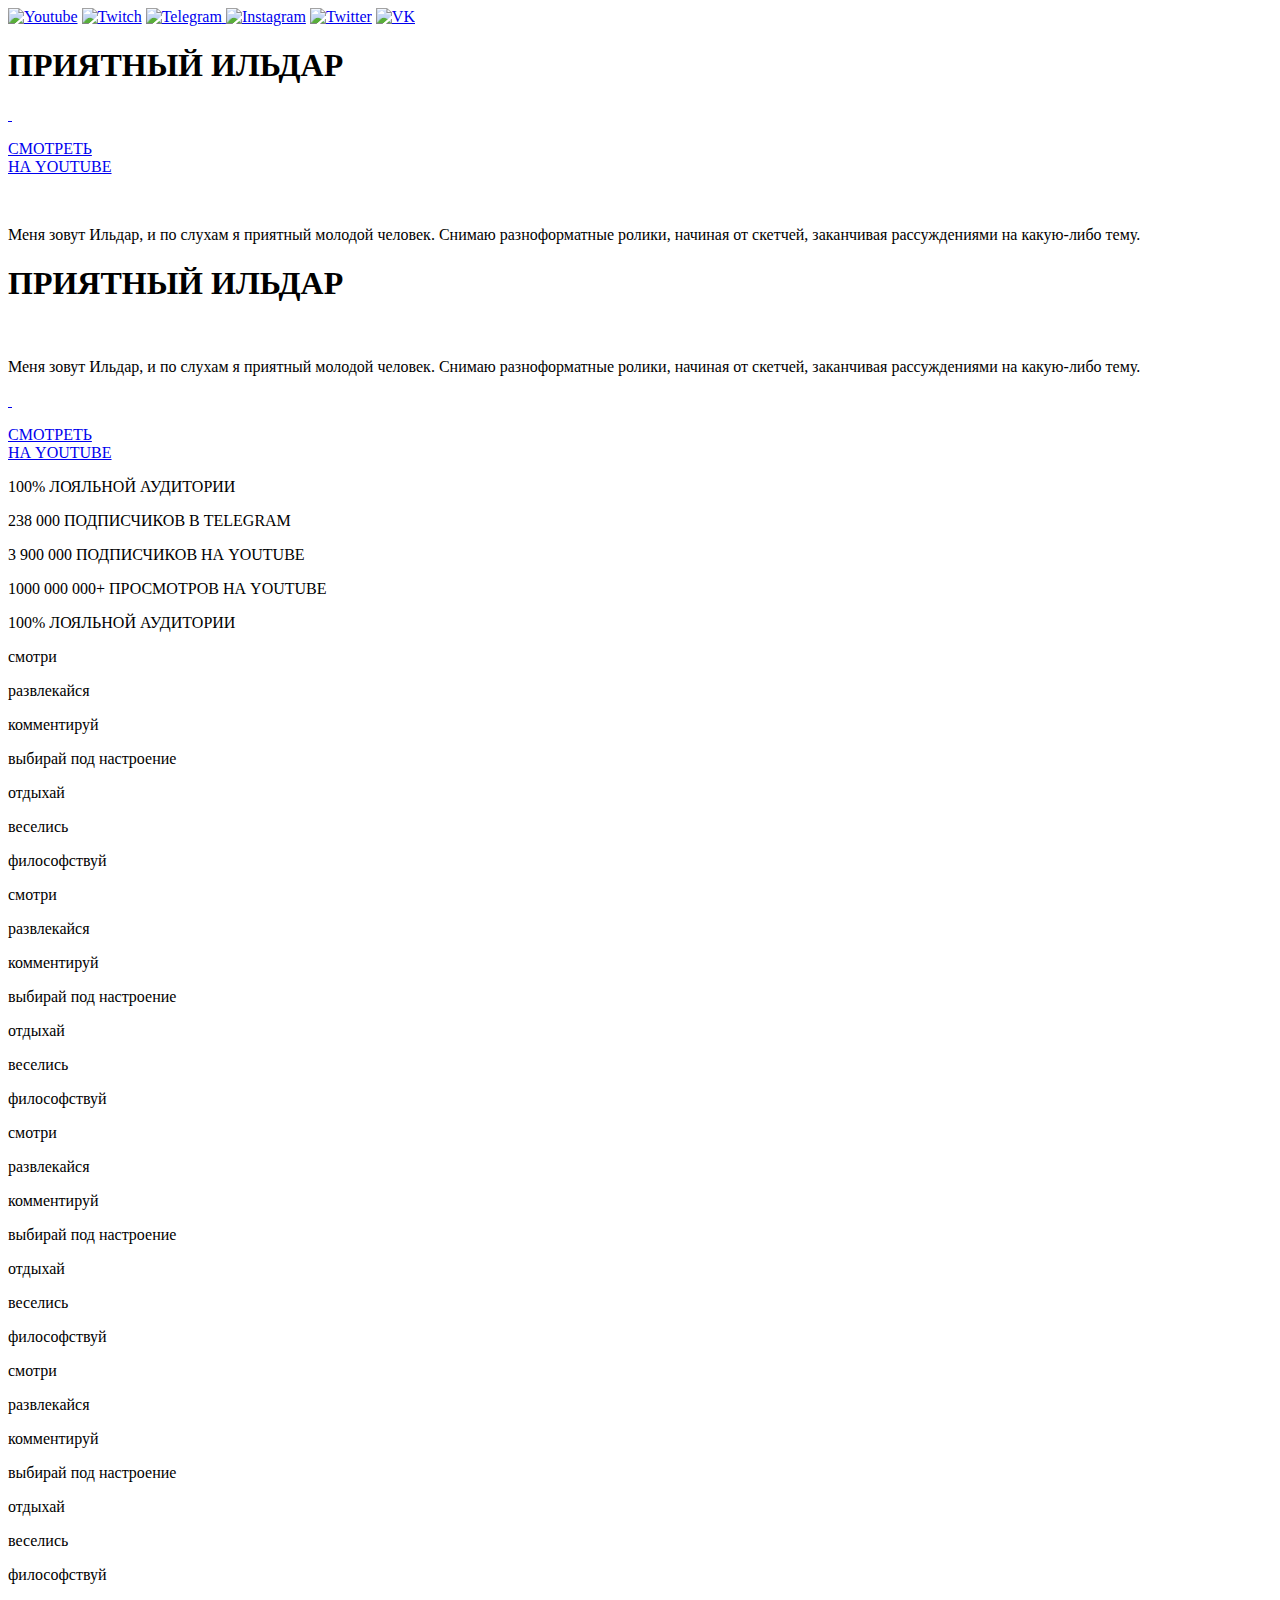
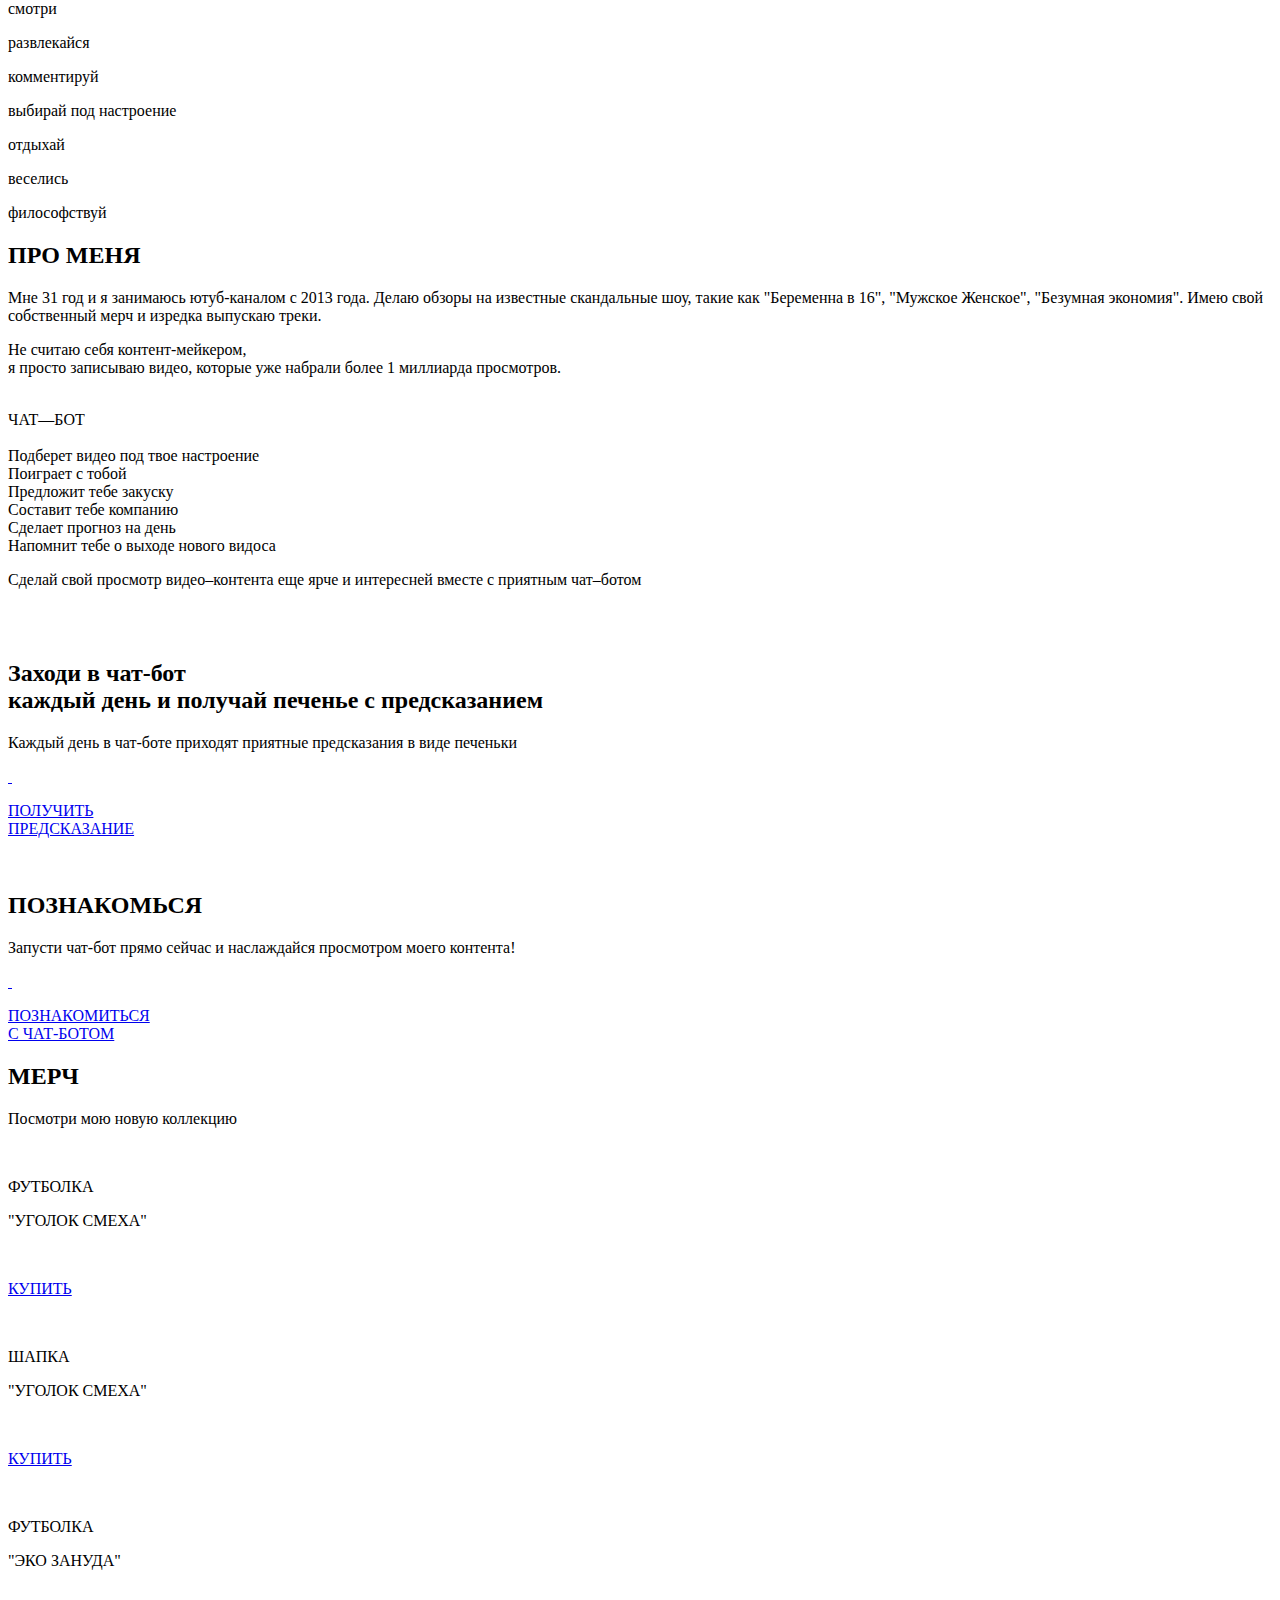
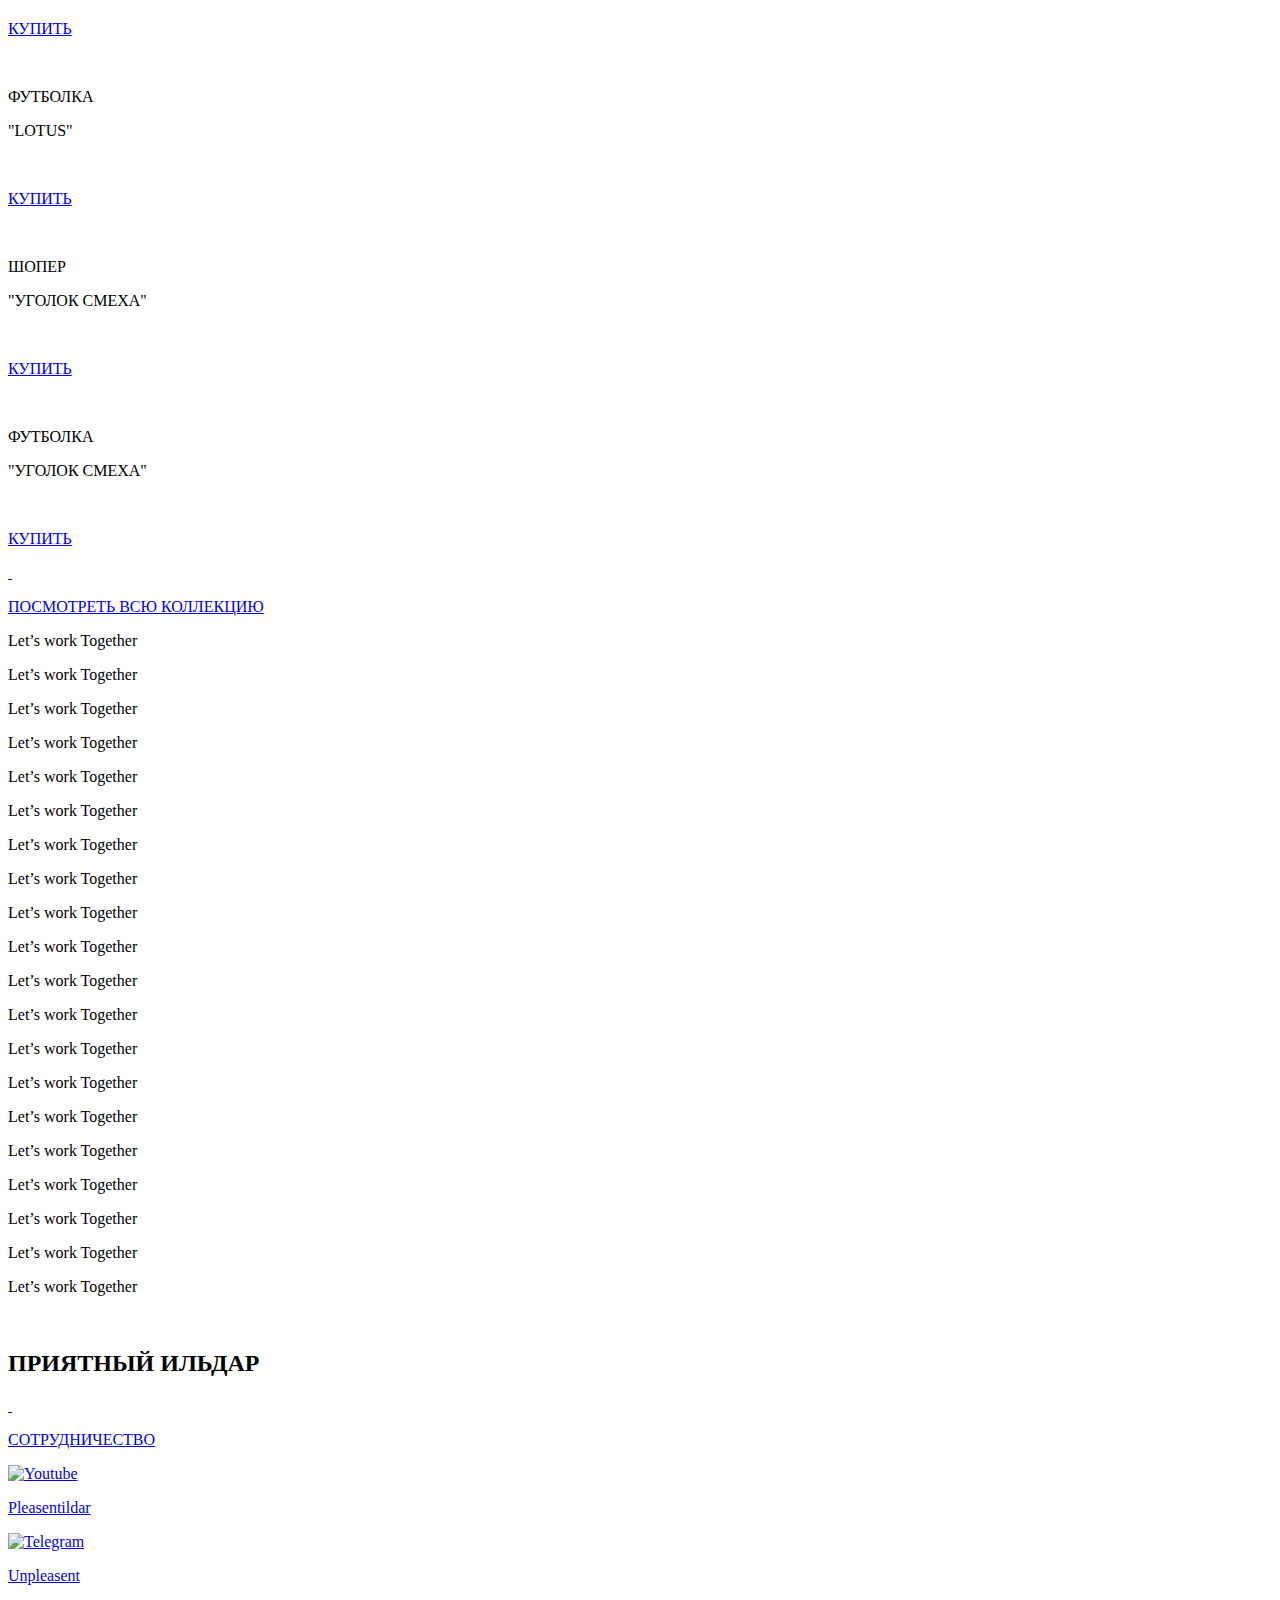
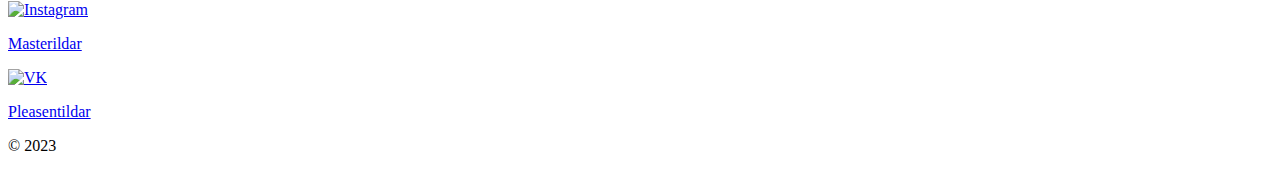
==== commit a0e329b5: "Update test.html" ====
--- a/html/test.html
+++ b/html/test.html
@@ -39,7 +39,7 @@
     </header>
 
     <main class="main">
-      <section class="hero container">
+      <section class="hero hero_desctop container">
         <div class="hero__title__container">
           <h1 class="hero__title">ПРИЯТНЫЙ ИЛЬДАР</h1>
         </div>
@@ -61,6 +61,29 @@
             какую-либо тему.
           </p>
         </div>
+
+        <section class="hero hero_mobile container">
+        <div class="hero__title__container">
+          <h1 class="hero__title">ПРИЯТНЫЙ ИЛЬДАР</h1>
+        </div>
+        <div class="description__image">
+          <img class="hero-description__image" src="/hacaton/images/Badge.png" alt="" />
+        </div>
+        <div class="hero__description">
+          <p class="description__text">
+            Меня зовут Ильдар, и по слухам я приятный молодой человек. Снимаю разноформатные ролики, начиная от скетчей, заканчивая рассуждениями на
+            какую-либо тему.
+          </p>
+        </div>
+        <a href="https://www.youtube.com/@pleasantildar" target="_blank" class="hero__button button">
+          <div class="button__content">
+            <div class="button-content__arrow__container">
+              <img class="button__arrow" src="/hacaton/images/button-arrow.svg" alt="" />
+              <img class="button__arrow_y invisible" src="/hacaton/images/button-arrow_y.svg" alt="" />
+            </div>
+            <p class="content__text">СМОТРЕТЬ<br />НА YOUTUBE</p>
+          </div>
+        </a>
       </section>
 
       <div class="separator__hero"></div>
